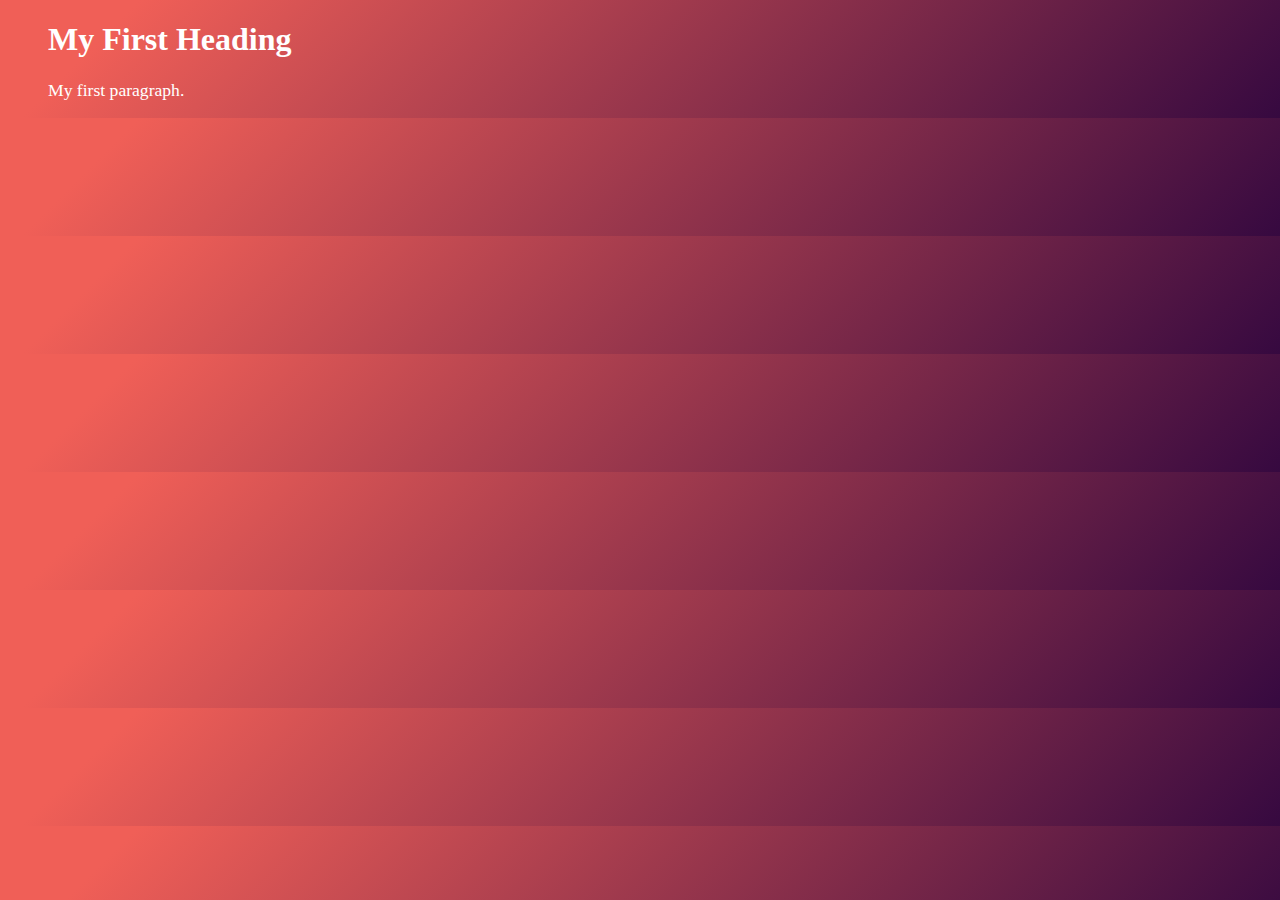
==== html/tableau.html @ bb029aa1 "Add files via upload" ====
<!-- Katelyn Strobel, March 17, 2018 -->
<!DOCTYPE html>
<html>
<head>
  <link href="../styles/tableau.css" rel="stylesheet">
</head>
<body>

<h1>My First Heading</h1>
<p>My first paragraph.</p>

</body>
</html>
---- styles/tableau.css ----
#extra-background {
    margin-top: 200px;
    padding: 20px;
    margin-bottom: 200px;
    background-color: rgb(0,0,0,0.3);
}

.copyright {
	font-family: arial;
	color: #f0f0f0;
}

#mainNav {
	position: fixed;
    background-color: rgb(0,0,0,0.2);
}

body {
	padding-left: 40px;
    padding-right: 40px;
    color: white;
    background-image: linear-gradient( 135deg, #F05F57 10%, #360940 100%);
}

p {
	font-size: 1.1em;
}

a {
	color: #aaa;
}


img {
	width: 100%;
    padding: 20px;
    height: 400px;
    object-fit: cover;
}


iframe {
	margin: 50px;
}
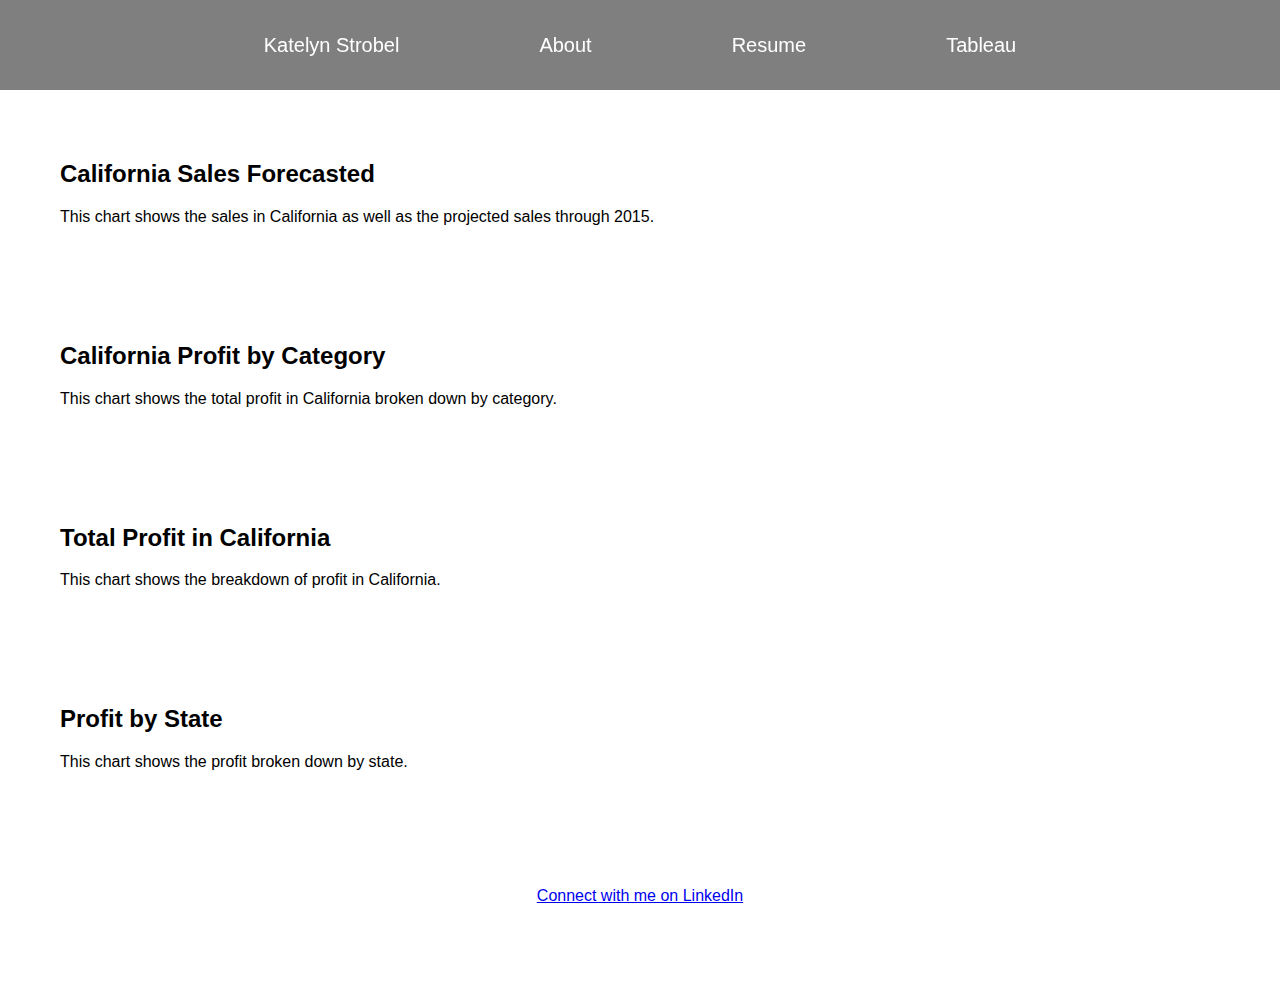
==== commit 86d5cbe7: "Add files via upload" ====
--- a/html/tableau.html
+++ b/html/tableau.html
@@ -1,13 +1,254 @@
 <!-- Katelyn Strobel, March 17, 2018 -->
+
+
 <!DOCTYPE html>
 <html>
 <head>
-  <link href="../styles/tableau.css" rel="stylesheet">
+
+	<title>Tableau Katelyn Strobel</title>
+	<link href="../styles/tableau.css" rel="stylesheet">
 </head>
 <body>
 
-<h1>My First Heading</h1>
-<p>My first paragraph.</p>
+	<div id="myHeader">
+		<a href="../index.html" class="header-item">Katelyn Strobel</a>
+		<a href="about.html" class="header-item">About</a>
+		<a href="resume.html" class="header-item">Resume</a>
+		<a href="#" class="header-item">Tableau</a>
+	</div>
+
+
+
+	<div id="myContent">
+
+
+		<div id="back-image" style="background-image: url('../images/back_tableau.jpg')"></div>
+
+		
+		<div id="t1" class="common">
+			<h2>California Sales Forecasted</h2>
+			<div class='tableauPlaceholder' id='viz1521243165870' style='position: relative'>
+			    <noscript>
+			        <a href='#'><img alt='Sheet 4 ' src='https:&#47;&#47;public.tableau.com&#47;static&#47;images&#47;Ca&#47;CaliforniaSalesForcasted&#47;Sheet4&#47;1_rss.png' style='border: none' /></a>
+			    </noscript>
+			    <object class='tableauViz' style='display:none;'>
+			        <param name='host_url' value='https%3A%2F%2Fpublic.tableau.com%2F' />
+			        <param name='embed_code_version' value='3' />
+			        <param name='site_root' value='' />
+			        <param name='name' value='CaliforniaSalesForcasted&#47;Sheet4' />
+			        <param name='tabs' value='no' />
+			        <param name='toolbar' value='yes' />
+			        <param name='static_image' value='https:&#47;&#47;public.tableau.com&#47;static&#47;images&#47;Ca&#47;CaliforniaSalesForcasted&#47;Sheet4&#47;1.png' />
+			        <param name='animate_transition' value='yes' />
+			        <param name='display_static_image' value='yes' />
+			        <param name='display_spinner' value='yes' />
+			        <param name='display_overlay' value='yes' />
+			        <param name='display_count' value='yes' />
+			        <param name='filter' value='publish=yes' />
+			    </object>
+			</div>
+			<script type='text/javascript'>
+			    var divElement = document.getElementById('viz1521243165870');
+			    var vizElement = divElement.getElementsByTagName('object')[0];
+			    vizElement.style.width = '100%';
+			    vizElement.style.height = (divElement.offsetWidth * 0.75) + 'px';
+			    var scriptElement = document.createElement('script');
+			    scriptElement.src = 'https://public.tableau.com/javascripts/api/viz_v1.js';
+			    vizElement.parentNode.insertBefore(scriptElement, vizElement);
+			</script>
+
+			<p> This chart shows the sales in California as well as the projected sales through 2015. </p>
+		</div>
+
+
+		<div id="t2" class="common">
+			<h2> California Profit by Category </h2>
+			<div class='tableauPlaceholder' id='viz1521243249747' style='position: relative'>
+			    <noscript>
+			        <a href='#'><img alt='Sheet 3 ' src='https:&#47;&#47;public.tableau.com&#47;static&#47;images&#47;Ca&#47;CaliforniaProfitbyCategory_4&#47;Sheet3&#47;1_rss.png' style='border: none' /></a>
+			    </noscript>
+			    <object class='tableauViz' style='display:none;'>
+			        <param name='host_url' value='https%3A%2F%2Fpublic.tableau.com%2F' />
+			        <param name='embed_code_version' value='3' />
+			        <param name='site_root' value='' />
+			        <param name='name' value='CaliforniaProfitbyCategory_4&#47;Sheet3' />
+			        <param name='tabs' value='no' />
+			        <param name='toolbar' value='yes' />
+			        <param name='static_image' value='https:&#47;&#47;public.tableau.com&#47;static&#47;images&#47;Ca&#47;CaliforniaProfitbyCategory_4&#47;Sheet3&#47;1.png' />
+			        <param name='animate_transition' value='yes' />
+			        <param name='display_static_image' value='yes' />
+			        <param name='display_spinner' value='yes' />
+			        <param name='display_overlay' value='yes' />
+			        <param name='display_count' value='yes' />
+			        <param name='filter' value='publish=yes' />
+			    </object>
+			</div>
+			<script type='text/javascript'>
+			    var divElement = document.getElementById('viz1521243249747');
+			    var vizElement = divElement.getElementsByTagName('object')[0];
+			    vizElement.style.width = '100%';
+			    vizElement.style.height = (divElement.offsetWidth * 0.75) + 'px';
+			    var scriptElement = document.createElement('script');
+			    scriptElement.src = 'https://public.tableau.com/javascripts/api/viz_v1.js';
+			    vizElement.parentNode.insertBefore(scriptElement, vizElement);
+			</script>
+			<p> This chart shows the total profit in California broken down by category. </p>
+		</div>
+
+
+
+		<div id="t3" class="common">
+			<h2> Total Profit in California </h2>
+			<div class='tableauPlaceholder' id='viz1521243276295' style='position: relative'>
+			    <noscript>
+			        <a href='#'><img alt='Sheet 2 ' src='https:&#47;&#47;public.tableau.com&#47;static&#47;images&#47;Ca&#47;CaliforniaProfit_18&#47;Sheet2&#47;1_rss.png' style='border: none' /></a>
+			    </noscript>
+			    <object class='tableauViz' style='display:none;'>
+			        <param name='host_url' value='https%3A%2F%2Fpublic.tableau.com%2F' />
+			        <param name='embed_code_version' value='3' />
+			        <param name='site_root' value='' />
+			        <param name='name' value='CaliforniaProfit_18&#47;Sheet2' />
+			        <param name='tabs' value='no' />
+			        <param name='toolbar' value='yes' />
+			        <param name='static_image' value='https:&#47;&#47;public.tableau.com&#47;static&#47;images&#47;Ca&#47;CaliforniaProfit_18&#47;Sheet2&#47;1.png' />
+			        <param name='animate_transition' value='yes' />
+			        <param name='display_static_image' value='yes' />
+			        <param name='display_spinner' value='yes' />
+			        <param name='display_overlay' value='yes' />
+			        <param name='display_count' value='yes' />
+			        <param name='filter' value='publish=yes' />
+			    </object>
+			</div>
+			<script type='text/javascript'>
+			    var divElement = document.getElementById('viz1521243276295');
+			    var vizElement = divElement.getElementsByTagName('object')[0];
+			    vizElement.style.width = '100%';
+			    vizElement.style.height = (divElement.offsetWidth * 0.75) + 'px';
+			    var scriptElement = document.createElement('script');
+			    scriptElement.src = 'https://public.tableau.com/javascripts/api/viz_v1.js';
+			    vizElement.parentNode.insertBefore(scriptElement, vizElement);
+			</script>
+			<p> This chart shows the breakdown of profit in California. </p>
+		</div>
+
+
+		<div id="t4" class="common">
+			<h2> Profit by State </h2>
+			<div class='tableauPlaceholder' id='viz1521243302715' style='position: relative'>
+			    <noscript>
+			        <a href='#'><img alt='Sheet 1 ' src='https:&#47;&#47;public.tableau.com&#47;static&#47;images&#47;GR&#47;GRTP4W9Y3&#47;1_rss.png' style='border: none' /></a>
+			    </noscript>
+			    <object class='tableauViz' style='display:none;'>
+			        <param name='host_url' value='https%3A%2F%2Fpublic.tableau.com%2F' />
+			        <param name='embed_code_version' value='3' />
+			        <param name='path' value='shared&#47;GRTP4W9Y3' />
+			        <param name='toolbar' value='yes' />
+			        <param name='static_image' value='https:&#47;&#47;public.tableau.com&#47;static&#47;images&#47;GR&#47;GRTP4W9Y3&#47;1.png' />
+			        <param name='animate_transition' value='yes' />
+			        <param name='display_static_image' value='yes' />
+			        <param name='display_spinner' value='yes' />
+			        <param name='display_overlay' value='yes' />
+			        <param name='display_count' value='yes' />
+			        <param name='filter' value='publish=yes' />
+			    </object>
+			</div>
+			<script type='text/javascript'>
+			    var divElement = document.getElementById('viz1521243302715');
+			    var vizElement = divElement.getElementsByTagName('object')[0];
+			    vizElement.style.width = '100%';
+			    vizElement.style.height = (divElement.offsetWidth * 0.75) + 'px';
+			    var scriptElement = document.createElement('script');
+			    scriptElement.src = 'https://public.tableau.com/javascripts/api/viz_v1.js';
+			    vizElement.parentNode.insertBefore(scriptElement, vizElement);
+			</script>
+			<p> This chart shows the profit broken down by state. </p>
+		</div>
+
+	</div>
+
+
+
+
+	<div id="myFooter"><a href="https://www.linkedin.com/in/katelynstrobel/">Connect with me on LinkedIn</a><p class="copyright text-muted">Copyright &copy; Katelyn Strobel</p>
+	</div>
+
+
 
 </body>
 </html>
+
+
+
+
+
+
+
+
+
+
+
+
+
+
+
+
+
+
+
+
+
+
+
+
+
+
+
+
+
+
+
+
+
+
+
+
+
+
+
+
+
+
+
+
+
+
+
+
+
+
+
+
+
+
+
+
+
+
+
+
+
+
+
+
+
+
+
+
+
+
+
+
+
+
+
+
--- a/styles/tableau.css
+++ b/styles/tableau.css
@@ -1,44 +1,60 @@
-#extra-background {
-    margin-top: 200px;
-    padding: 20px;
-    margin-bottom: 200px;
-    background-color: rgb(0,0,0,0.3);
-}
 
-.copyright {
-	font-family: arial;
-	color: #f0f0f0;
-}
 
-#mainNav {
-	position: fixed;
-    background-color: rgb(0,0,0,0.2);
+html {
+    background-image: url('../images/back_tableau.jpg');
+    object-fit: none;
+    
 }
 
 body {
-	padding-left: 40px;
-    padding-right: 40px;
-    color: white;
-    background-image: linear-gradient( 135deg, #F05F57 10%, #360940 100%);
-}
-
-p {
-	font-size: 1.1em;
-}
-
-a {
-	color: #aaa;
+    /*background-color: #ccc;*/
+    margin: 0px;
+    font-family: arial;
 }
 
 
-img {
-	width: 100%;
+#myContent{
+    margin-top: 120px;
+}
+
+.common {
+    margin: 40px;
+    max-width: 80%;
     padding: 20px;
-    height: 400px;
-    object-fit: cover;
+}
+
+.tableauPlaceholder {
+    /*max-height: 300px;*/
 }
 
 
-iframe {
-	margin: 50px;
+#myHeader {
+    position: fixed;
+    background-color: rgb(0,0,0,0.5);
+    height: 60px;
+    width: 100%;
+    display: table;
+    top: 0px;
+    z-index: 3;
+    text-align: center;
 }
+
+#myFooter {
+    padding: 40px;
+    text-align: center;
+    color: white;
+}
+
+
+.header-item {
+    font-size: 20px;
+    text-decoration: none;
+    height: 80px;
+    line-height: 90px;
+    text-align: center;
+    vertical-align: middle;
+    margin: 30px;
+    font-family: arial;
+    color: white;
+    padding: 40px;
+}